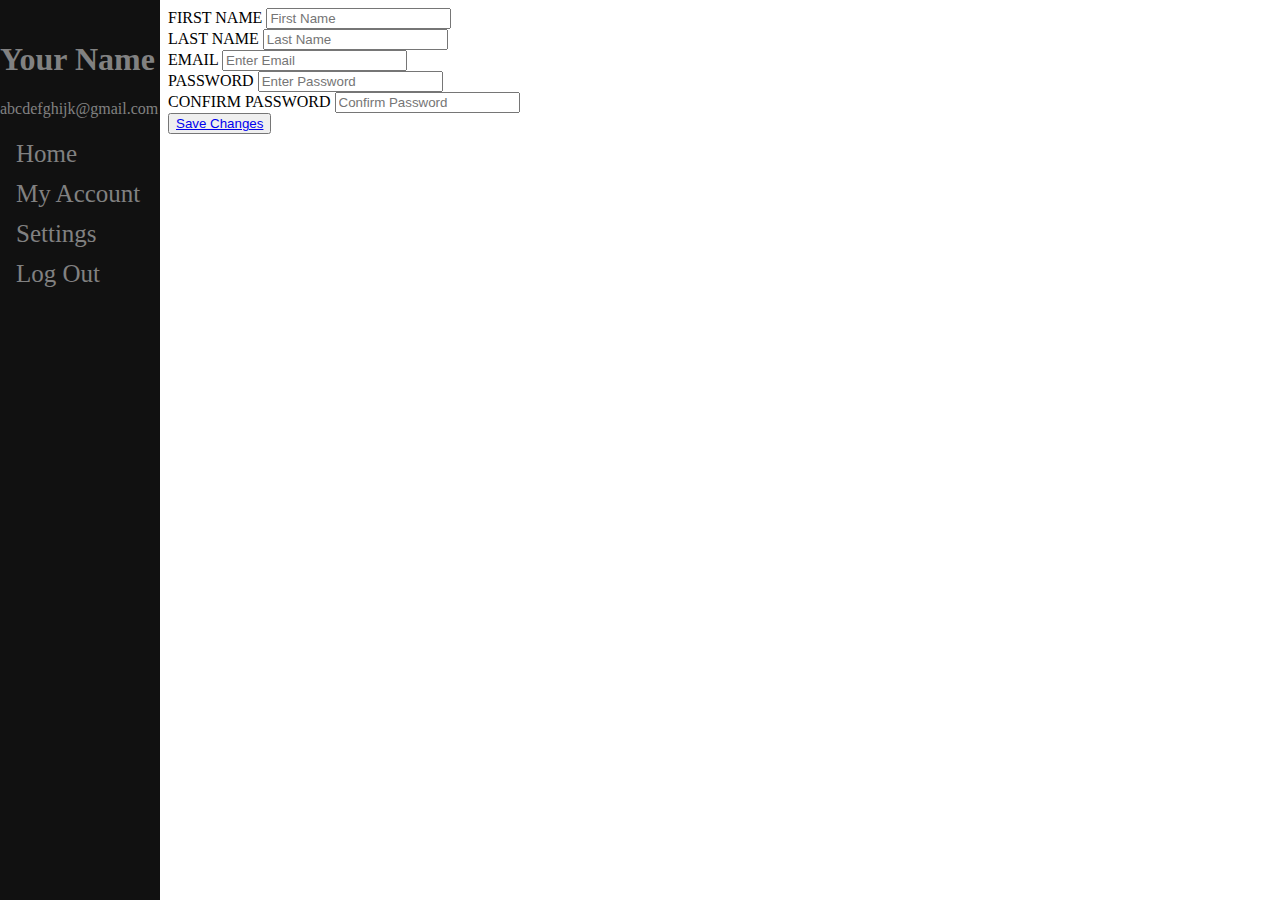
==== editprofile.html @ 4737a22d "UI Update" ====
<!DOCTYPE html>
<html lang="en">
<head>
    <meta charset="UTF-8">
    <meta name="viewport" content="width=device-width, initial-scale=1.0">
    <title>Document</title>
    <link rel="stylesheet" href="styles.css">
</head>
<body>
    <div class="sidenav">
        <div class="card">
            <h1>Your Name</h1>
            <p>abcdefghijk@gmail.com</p>
        </div>
        <a href="./home.html">Home</a>
        <a href="./user.html">My Account</a>
        <a href="./settings.html">Settings</a>
        <a href="./logout.html">Log Out</a>
    </div> 
    <div class="main">
        <form action="" method="post" id="signupform">
            <div>
                <label for="firstname">FIRST NAME</label>
                <input type="text" class="form-control" id="firstname" placeholder="First Name" required>
            </div>
            <div>
                <label for="lastname">LAST NAME</label>
                <input type="text" class="form-control" id="lastname" placeholder="Last Name" required>
            </div>
            <div>
                <label for="email">EMAIL</label>
                <input type="email" class="form-control" id="email" placeholder="Enter Email" required>
            </div>
            <div>
                <label for="password">PASSWORD</label>
                <input type="password" class="form-control" id="password" placeholder="Enter Password" required>
            </div>
            <div>
                <label for="confirm-password">CONFIRM PASSWORD</label>
                <input type="password" class="form-control" id="confirm-password" placeholder="Confirm Password" required>
            </div>
            <button><a href="./user.html">Save Changes</a></button>
            </form>
    </div>
</body>
</html>
---- styles.css ----
.sidenav {
    height: 100%;
    width: 160px;
    position: fixed;
    z-index: 1;
    top: 0;
    left: 0;
    background-color: #111;
    overflow-x: hidden;
    padding-top: 20px;
}
  
.sidenav a {
    padding: 6px 8px 6px 16px;
    text-decoration: none;
    font-size: 25px;
    color: #818181;
    display: block;
}
  
.sidenav a:hover {
    color: #f1f1f1;
}
.main {
    margin-left: 160px;
}

.card {
    color: #818181;
}
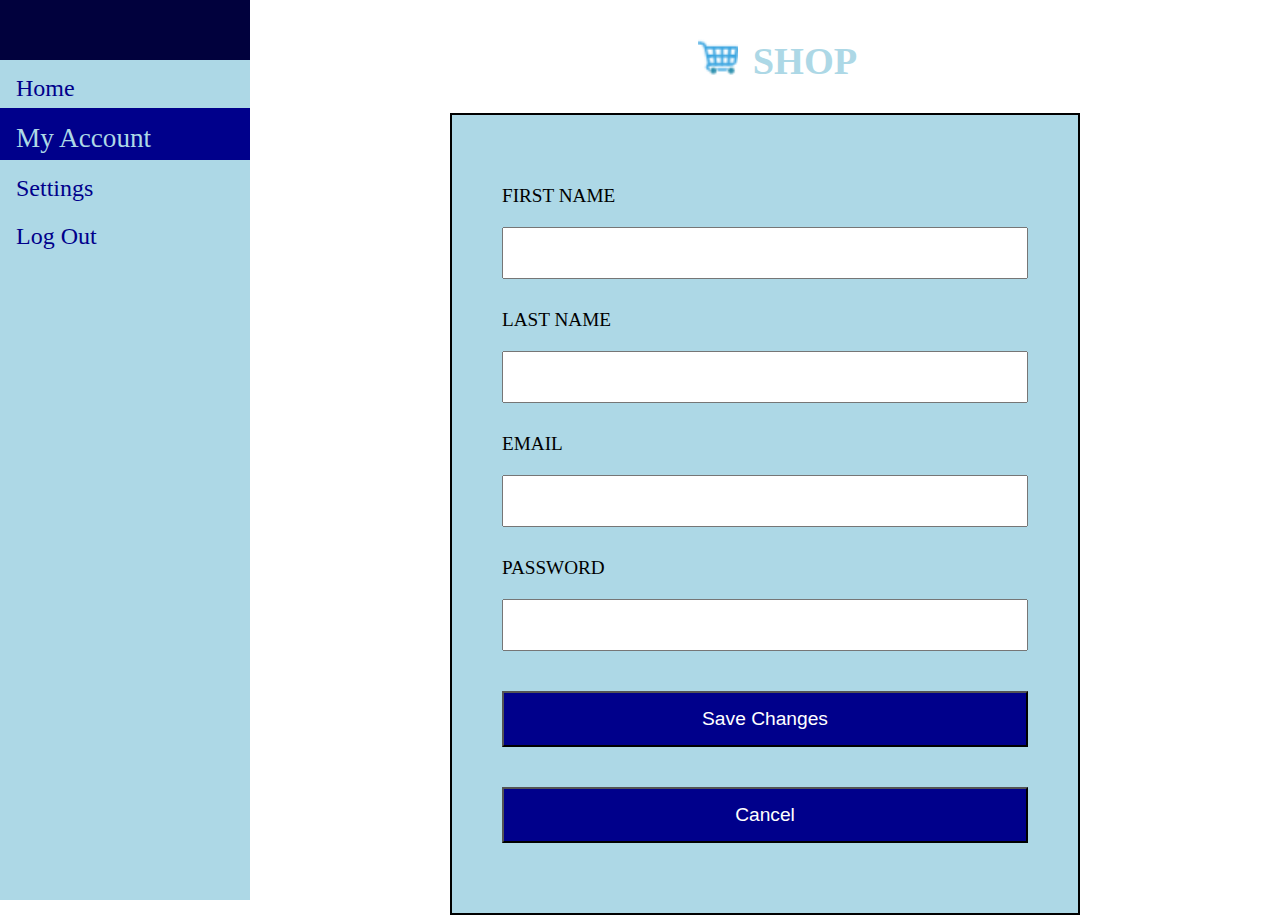
==== commit 658934ea: "js update" ====
--- a/editprofile.html
+++ b/editprofile.html
@@ -7,40 +7,49 @@
     <link rel="stylesheet" href="styles.css">
 </head>
 <body>
-    <div class="sidenav">
-        <div class="card">
-            <h1>Your Name</h1>
-            <p>abcdefghijk@gmail.com</p>
+    <div class="home-container">
+        <div class="sidenav">
+            <div class="card">
+                <h1 id="name1"></h1>
+                <p id="username"></p>
+            </div>
+            <script src="home.js"></script>
+            <a href="./home.html">Home</a>
+            <a class="active" href="/user.html">My Account</a>
+            <a href="./settings.html">Settings</a>
+            <a href="./logout.html">Log Out</a>
+        </div> 
+        <div class="main">
+            <div class="shop-logo">
+                <div class="logo">
+                    <img src="./assets/blue-shopping-cart-10910.png" alt="Icon" style="width: 100%;">
+                </div>
+                <h1>SHOP</h1> 
+            </div> 
         </div>
-        <a href="./home.html">Home</a>
-        <a href="./user.html">My Account</a>
-        <a href="./settings.html">Settings</a>
-        <a href="./logout.html">Log Out</a>
-    </div> 
-    <div class="main">
-        <form action="" method="post" id="signupform">
-            <div>
-                <label for="firstname">FIRST NAME</label>
-                <input type="text" class="form-control" id="firstname" placeholder="First Name" required>
-            </div>
-            <div>
-                <label for="lastname">LAST NAME</label>
-                <input type="text" class="form-control" id="lastname" placeholder="Last Name" required>
-            </div>
-            <div>
-                <label for="email">EMAIL</label>
-                <input type="email" class="form-control" id="email" placeholder="Enter Email" required>
-            </div>
-            <div>
-                <label for="password">PASSWORD</label>
-                <input type="password" class="form-control" id="password" placeholder="Enter Password" required>
-            </div>
-            <div>
-                <label for="confirm-password">CONFIRM PASSWORD</label>
-                <input type="password" class="form-control" id="confirm-password" placeholder="Confirm Password" required>
-            </div>
-            <button><a href="./user.html">Save Changes</a></button>
+        <div class="profilepage">
+            <form action="" id="editProfileForm">
+                <div class="inputfield">
+                    <label class="inputfield">FIRST NAME</label>
+                    <input type="text" id="newName1" class="form-control"required>
+                </div>
+                <div class="inputfield">
+                    <label class="inputfield">LAST NAME</label>
+                    <input type="text" id="newName2" class="form-control" required>
+                </div>
+                <div class="inputfield">
+                    <label class="inputfield">EMAIL</label>
+                    <input type="email" id="newUsername" class="form-control" required>
+                </div>
+                <div class="inputfield">
+                    <label class="inputfield">PASSWORD</label>
+                    <input type="password" id="newPassword" class="form-control" required>
+                </div>
+                <button class="buttons" id="save"><a href="">Save Changes</a></button>
+                <button class="buttons" id="cancel"><a href="./home.html">Cancel</a></button>
             </form>
+        </div>
     </div>
+    <script src="editprofile.js"></script>
 </body>
 </html>--- a/styles.css
+++ b/styles.css
@@ -1,30 +1,315 @@
+* {
+    box-sizing: border-box;
+    margin: 0;
+    padding: 0;
+}
+
+body {
+    height: 100vh;
+    background-image: url("./assets/abstract-textured-backgound.jpg");
+}
+
+.header {
+    display: flex;
+    justify-content: center;
+    align-items: center;
+    gap: 10px;
+    margin: 10px;
+    /* border: 2px solid; */
+}
+
+.logo {
+    width: 40px;
+}
+
+.header h1 {
+    color: lightblue;
+    font-size: 40px;
+}
+
+/* styling login page */
+.container {
+    height: 100%;
+    display: flex;
+    flex-direction: column;
+    justify-content: center;
+    align-items: center;
+    /* border: 2px solid; */
+}
+
+.form {
+    /* border: 2px solid; */
+    padding: 70px;
+    background-color: lightblue;
+} 
+
+.form-paragraph {
+    font-size: 1.2rem;
+    text-decoration: none;
+}
+
+.form-paragraph a:hover {
+    font-size: 1.4rem;
+}
+
+.login-input {
+    width: 100%;
+    padding: 15px 10px;
+    margin: 10px 0;
+}
+
+.login-input:hover {
+    border: 3px solid darkblue;
+    font-size: 1rem;
+}
+
+
+.login-button {
+    display: inline-block;
+    width: 100%;
+    padding: 15px 10px;
+    margin: 10px 0;
+    background-color: darkblue;
+    color: white;
+    text-decoration: none;
+    text-align: center;
+    cursor: pointer;
+}
+
+.login-button:hover {
+    background-color: lightblue;
+    border: 3px solid darkblue;
+    color: blue;
+    font-size: 1rem;
+}
+
+.forgot-password {
+    text-align: right;
+    text-decoration: none;
+    font-size: 1.2rem;
+    color: black;
+}
+
+.forgot-password:hover {
+    color: blue;
+    font-size: 1.3rem;
+}
+
+/* styling signup page */
+.signup-container {
+    height: 100%;
+    display: flex;
+    flex-direction: column;
+    margin: 20px;
+}
+
+.header-p {
+    text-align: right;
+    font-size: 1.5rem;
+    text-decoration: none;
+}
+
+.header-p a:hover {
+    font-size: 1.7rem;
+}
+
+.signupform {
+    padding: 70px;
+    margin: 20px 100px;
+    background-color: lightblue;
+}
+
+.inputfield {
+    display: flex;
+    flex-direction: column;
+    margin: 10px 0;
+    font-size: 1.2rem;
+}
+
+.form-control {
+    width: 100%;
+    padding: 15px 10px;
+    margin: 10px 0;
+    font-size: 1rem;
+}
+
+.form-control::placeholder {
+    color: grey;
+    opacity: 0.3;
+}
+
+.form-control:hover {
+    border: 3px solid darkblue;
+    /* font-size: 1rem; */
+}
+
+.policy {
+    font-size: 1.4rem;
+    margin: 18px 0;
+    display: flex;
+    align-items: center;
+    gap: 10px;
+}
+
+.policy a {
+    text-decoration: none;
+    color: blue;
+    font-size: 1.5rem;
+}
+
+#agree {
+    height: 20px;
+    width: 20px;
+}
+
+.signup-button {
+    display: inline-block;
+    width: 100%;
+    padding: 20px 10px;
+    margin: 10px 0;
+    background-color: darkblue;
+    color: white;
+    font-size: 1.2rem;
+    text-decoration: none;
+    text-align: center;
+    cursor: pointer;
+}
+
+.signup-button:hover {
+    background-color: lightblue;
+    border: 3px solid darkblue;
+    color: rgb(45, 45, 78);
+    font-size: 1rem;
+}
+
+/* styling the homepage */
+.home-container {
+    height: 100%;
+}
+
 .sidenav {
     height: 100%;
-    width: 160px;
+    width: 250px;
     position: fixed;
     z-index: 1;
     top: 0;
     left: 0;
-    background-color: #111;
+    background-color: lightblue;
     overflow-x: hidden;
-    padding-top: 20px;
+    /* padding-top: 30px; */
 }
   
 .sidenav a {
-    padding: 6px 8px 6px 16px;
-    text-decoration: none;
-    font-size: 25px;
-    color: #818181;
+    padding: 15px 8px 6px 16px;
+    text-decoration: none;
+    font-size: 1.5rem;
+    color: darkblue;
     display: block;
 }
   
 .sidenav a:hover {
-    color: #f1f1f1;
-}
+    background-color: blue;
+    color: white;
+}
+
+.sidenav .active {
+    color: lightblue;
+    background-color: darkblue;
+    font-size: 1.7rem;
+}
+
+.card {
+    background-color: rgb(1, 1, 61);
+    color: lightblue;
+    padding: 20px 10px;
+    display: flex;
+    flex-direction: column;
+    gap: 20px;
+}
+
 .main {
-    margin-left: 160px;
-}
-
-.card {
-    color: #818181;
-}+    display: flex;
+    margin-left: 250px;
+    padding-top: 36px;
+    padding-left: 25px;
+    color: lightblue;
+    font-size: 1.2rem;
+}
+
+.slogan {
+    margin-left: 250px;
+    padding-left: 30px;
+    color: lightblue;
+    font-size: 1.2rem;
+}
+
+.home-header {
+    display: flex;
+    align-items: center;
+    gap: 15px;
+    padding-left: 15px;
+    padding-top: 2px;
+}
+
+/* styling the user page */
+.shop-logo {
+    display: flex;
+    align-items: center;
+    gap: 15px;
+    margin: 0 auto;
+    padding-top: 2px;
+    padding-bottom: 30px;
+}
+
+
+.profilepage {
+    margin-left: 450px;
+    margin-right: 200px;
+    padding: 50px;
+    border: 2px solid;
+    background-color: lightblue;
+    
+}
+
+.user-info {
+    width: 100%;
+    display: grid;
+    grid-template-columns: 3fr 1fr;
+    align-items: center;
+    /* border: 2px solid; */
+    margin: 20px 0;
+    padding: 10px;
+    /* gap: 600px; */
+    background-color: white;
+}
+
+.user-info h2 {
+    color: darkblue;
+}
+
+.user-info h3 {
+    color: blue;
+    text-align: right;
+}
+
+.buttons {
+    display: inline-block;
+    /* display: grid;
+    grid-template-columns: 1fr 1fr; */
+    width: 100%;
+    padding: 15px 10px;
+    margin: 20px 0;
+    background-color: darkblue;
+    text-align: center;
+    cursor: pointer;
+}
+
+.buttons a {
+    color: white;
+    font-size: 1.2rem;
+    text-decoration: none;
+}
+
+.buttons:hover {
+    border: 3px solid white;
+}
